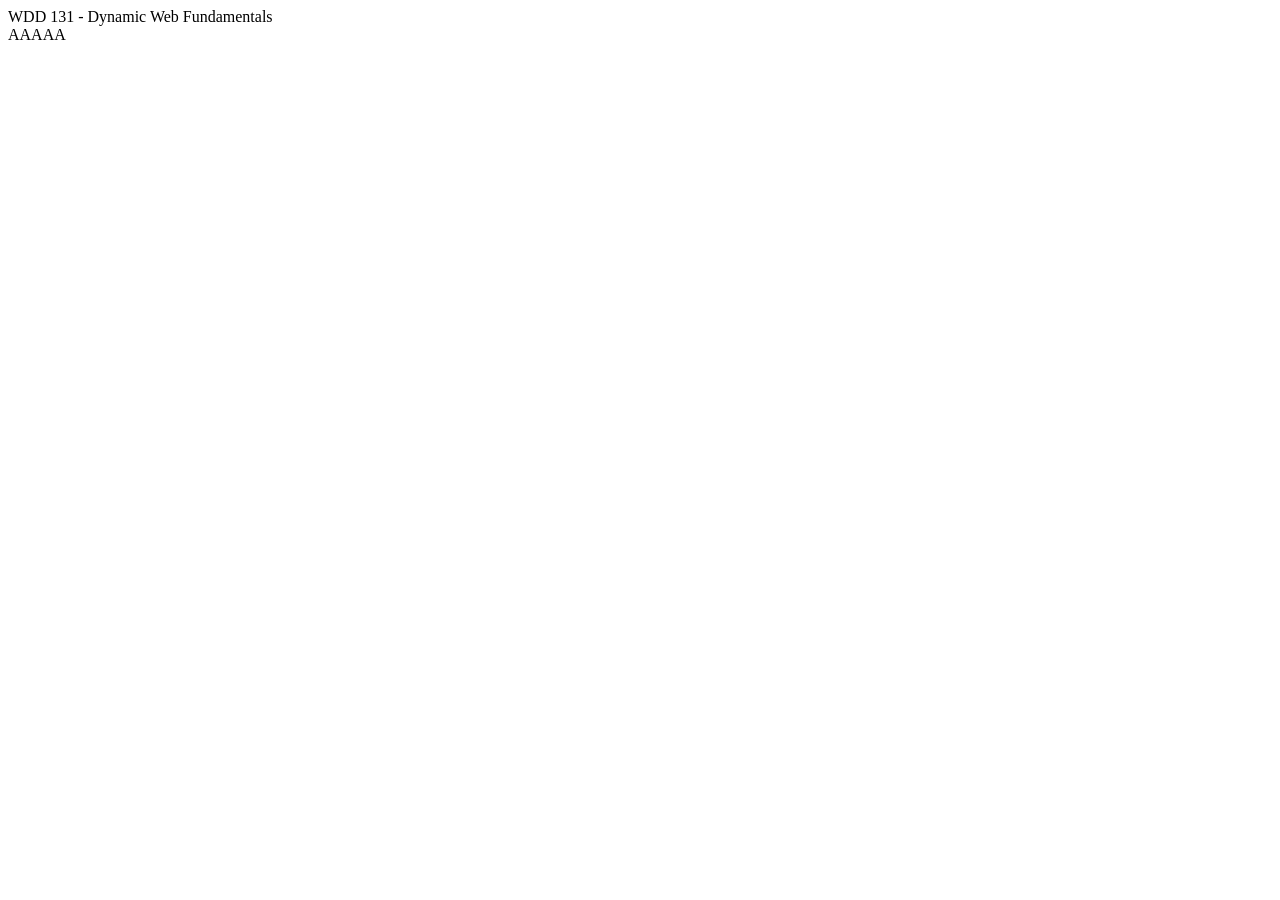
==== index.html @ b1e14531 "homepage" ====
<!DOCTYPE html>
<html>
    <head>
        <meta charset="UTF-8">
        <meta name="viewport" content="width=device-width, initial-scale=1.0">
        <title>WDD 131 - Dynamic Web Fundamentals - Emmanuel N</title>
        <meta name="description" content="WDD 131 - Dynamic Web Fundamentals by Emmanuel Nwaokonko. Homepage featuring web dev resources.">
        <meta name="author" content="Emmanuel Nwaokonko">
    </head>
    <body>
        <header>
            <span id="course-title">
                WDD 131 - Dynamic Web Fundamentals
            </span>
            <nav>
                AAAAA
            </nav>
        </header>
    </body>
</html>
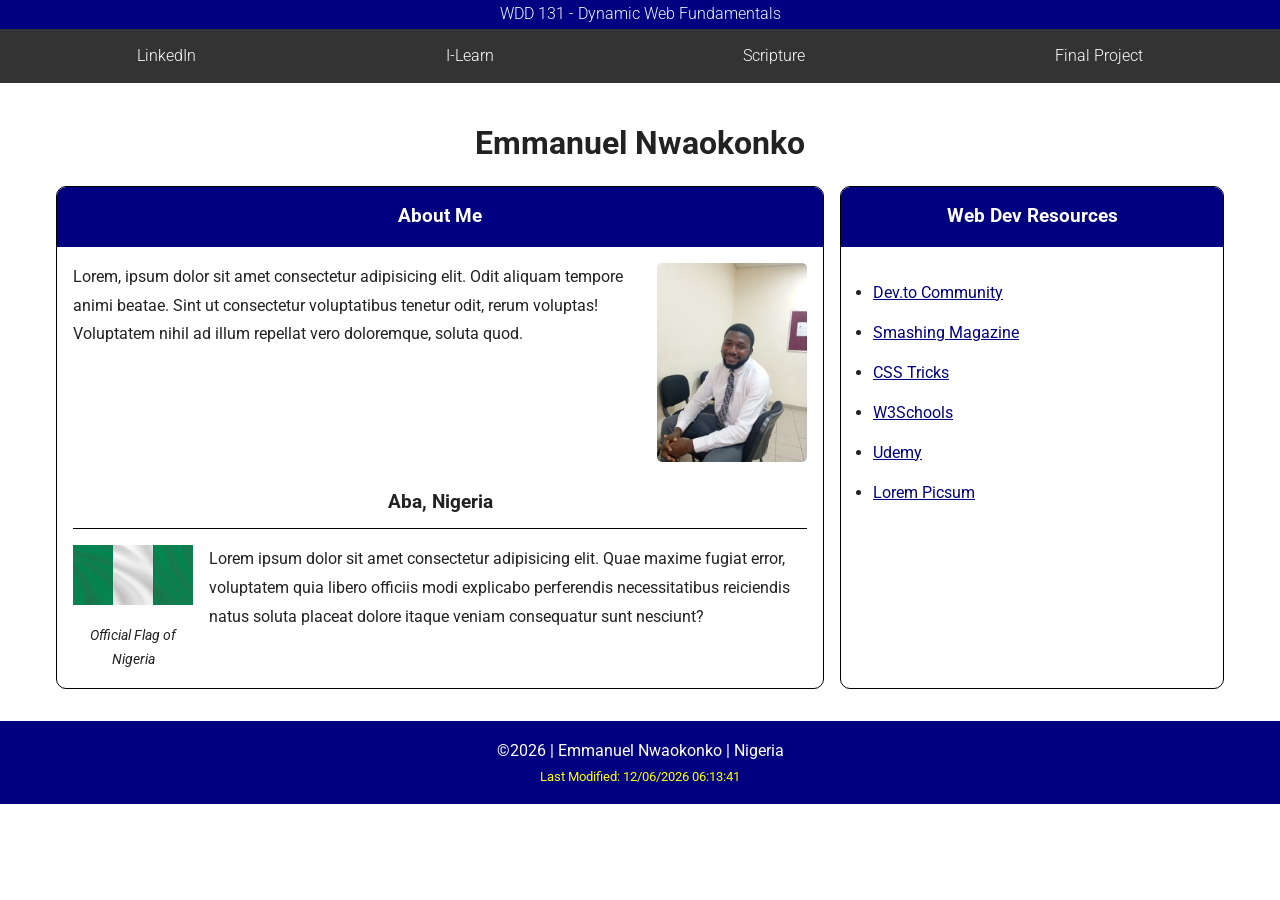
==== commit 65a4618f: "Homepage" ====
--- a/index.html
+++ b/index.html
@@ -6,6 +6,11 @@
         <title>WDD 131 - Dynamic Web Fundamentals - Emmanuel N</title>
         <meta name="description" content="WDD 131 - Dynamic Web Fundamentals by Emmanuel Nwaokonko. Homepage featuring web dev resources.">
         <meta name="author" content="Emmanuel Nwaokonko">
+        <link rel="stylesheet" href="styles/base.css">
+        <script src="scripts/getdates.js" defer></script>
+        <link rel="preconnect" href="https://fonts.googleapis.com">
+        <link rel="preconnect" href="https://fonts.gstatic.com" crossorigin>
+        <link href="https://fonts.googleapis.com/css2?family=Roboto:ital,wght@0,100..900;1,100..900&display=swap" rel="stylesheet">
     </head>
     <body>
         <header>
@@ -13,8 +18,51 @@
                 WDD 131 - Dynamic Web Fundamentals
             </span>
             <nav>
-                AAAAA
+                <a href="https://www.linkedin.com/in/emmanuel-nwaokonko/" target="_blank">LinkedIn</a>
+                <a href="https://byupw.instructure.com/courses/" target="_blank">I-Learn</a>
+                <a href="https://www.churchofjesuschrist.org/study/scriptures/bofm/2-ne/2?lang=eng" target="_blank">Scripture</a>
+                <a href="final-project/" target="_blank">Final Project</a>
             </nav>
         </header>
+        <main>
+            <h1>Emmanuel Nwaokonko</h1>
+            <div class="cards-container">
+                <section class="card">
+                    <h2>About Me</h2>
+                    <div class="about-content">
+                        <div class="intro">
+                            <p>Lorem, ipsum dolor sit amet consectetur adipisicing elit. Odit aliquam tempore animi beatae. Sint ut consectetur voluptatibus tenetur odit, rerum voluptas! Voluptatem nihil ad illum repellat vero doloremque, soluta quod.</p>
+                            <img src="images/profile.jpg" alt="profile photo of Emmanuel">
+                        </div>
+                        <h3>Aba, Nigeria</h3>
+                        <div class="country-info">
+                            <figure>
+                                <img src="images/nigeria-flag.jfif" alt="Nigeria Flag">
+                                <figcaption>Official Flag of Nigeria</figcaption>
+                            </figure>
+                            <p>Lorem ipsum dolor sit amet consectetur adipisicing elit. Quae maxime fugiat error, voluptatem quia libero officiis modi explicabo perferendis necessitatibus reiciendis natus soluta placeat dolore itaque veniam consequatur sunt nesciunt?</p>
+                        </div>
+                    </div>
+                </section>
+                <section class="card">
+                    <h2>Web Dev Resources</h2>
+                    <ul>
+                        <li><a href="https://dev.to/" target="_blank">Dev.to Community</a></li>
+                        <li><a href="https://www.smashingmagazine.com/" target="_blank">Smashing Magazine</a></li>
+                        <li><a href="https://css-tricks.com/" target="_blank">CSS Tricks</a></li>
+                        <li><a href="https://www.w3schools.com/" target="_blank">W3Schools</a></li>
+                        <li><a href="https://www.udemy.com/" target="_blank">Udemy</a></li>
+                        <li><a href="https://picsum.photos/" target="_blank">Lorem Picsum</a></li>
+                    </ul>
+                </section>
+            </div>
+        </main>
+        <footer>
+            <p>
+                <span id="currentyear"></span>
+               &copy;2026 | Emmanuel Nwaokonko | Nigeria
+            </p>
+            <p id="lastModified"></p>
+        </footer>
     </body>
 </html>
--- a/styles/base.css
+++ b/styles/base.css
@@ -0,0 +1,125 @@
+*{
+    margin: 0;
+    padding: 0;
+    box-sizing: border-box;
+}
+body {
+    font-family: "Roboto", sans-serif;
+    font-weight: 400;
+    color: #222;
+    line-height: 1.8;
+}
+header {
+    background-color: navy;
+    color: aliceblue;
+    text-align: center;
+    font-weight: 300;
+}
+course-title {
+    display: block;
+    text-align: center;
+    color: white;
+    font-size: 1.4rem;
+    padding: 15px;
+    font-weight: 400;
+    background-color: navy;
+}
+nav {
+    display: flex;
+    justify-content: space-around;
+    background-color: #333;
+    padding: 0.8rem;
+    text-align: center;
+}
+nav a {
+    color: white;
+    text-decoration: none;
+    font-size: 1rem;
+}
+nav a:hover {
+}
+
+.cards-container{
+    display: grid;
+    grid-template-columns: 2fr 1fr;
+    gap: 1rem;
+}
+.card {
+    background-color: white;
+    border: 1px solid black;
+    border-radius: 10px;
+    overflow: hidden;
+}
+.card h2 {
+    background-color: navy;
+    color: white;
+    text-align: center;
+    padding: 0.8rem;
+    font-size: 1.2rem;
+
+}
+main {
+    max-width: 1200px;
+    margin: 2rem auto;
+    padding: 0 1rem;
+}
+main h1 {
+    text-align: center;
+    margin-bottom: 0.8rem;
+    font-size: 2rem;
+}
+.about-content {
+    padding: 1rem;
+}
+.about-content h3 {
+    text-align: center;
+    margin-bottom: 1rem;
+    border-bottom: 1px solid black;
+    padding-bottom: 0.5rem;
+}
+.intro {
+    display: flex;
+    gap: 1rem;
+    align-items: flex-start;
+    margin-bottom: 1.5rem;
+}
+.intro img {
+    width: 150px;
+    height: auto;
+    border-radius: 5px;
+}
+.country-info {
+    display: flex;
+    gap: 1rem;
+    align-items: flex-start;
+}
+.country-info img {
+    width: 120px;
+    border: 1px soild black;
+}
+figcaption {
+    text-align: center;
+    font-size: 0.85rem;
+    font-style: italic;
+    margin-top: 0.5rem;
+}
+.card ul {
+    padding: 2rem;
+}
+.card ul li {
+    margin-bottom: 0.7rem;
+}
+.card ul li a {
+    color: navy;
+}
+footer {
+    background-color: navy;
+    color: white;
+    text-align: center;
+    padding: 1rem;
+    margin-top: 2rem;
+}
+#lastModified {
+    color: yellow;
+    font-size: 0.8rem;
+}
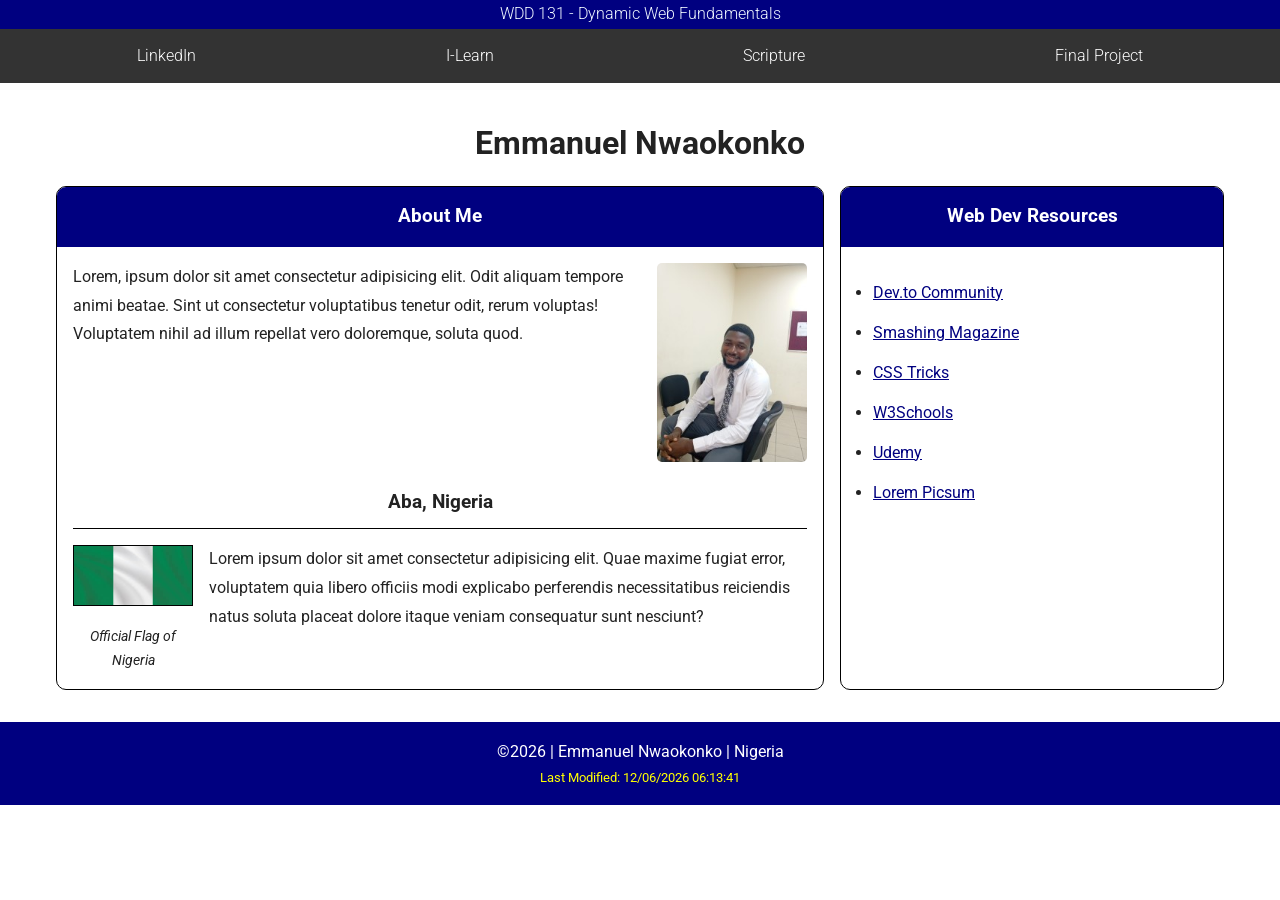
==== commit 00220842: "Home page" ====
--- a/index.html
+++ b/index.html
@@ -1,5 +1,5 @@
 <!DOCTYPE html>
-<html>
+<html lang="en">
     <head>
         <meta charset="UTF-8">
         <meta name="viewport" content="width=device-width, initial-scale=1.0">
--- a/styles/base.css
+++ b/styles/base.css
@@ -95,7 +95,7 @@
 }
 .country-info img {
     width: 120px;
-    border: 1px soild black;
+    border: 1px solid black;
 }
 figcaption {
     text-align: center;
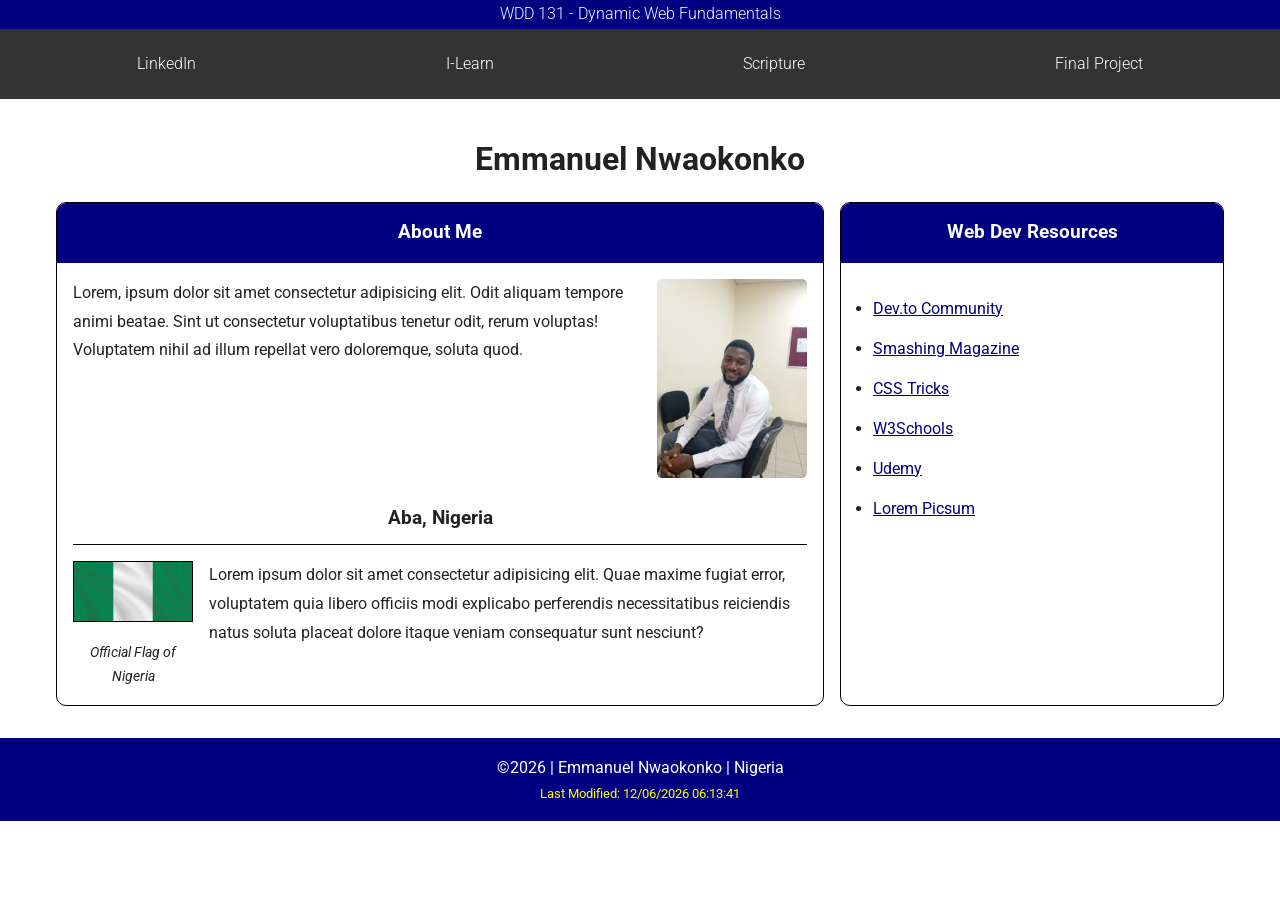
==== commit 4583550d: "Homepage" ====
--- a/index.html
+++ b/index.html
@@ -59,8 +59,7 @@
         </main>
         <footer>
             <p>
-                <span id="currentyear"></span>
-               &copy;2026 | Emmanuel Nwaokonko | Nigeria
+               &copy;<span id="currentyear"></span> | Emmanuel Nwaokonko | Nigeria
             </p>
             <p id="lastModified"></p>
         </footer>
--- a/styles/base.css
+++ b/styles/base.css
@@ -35,8 +35,13 @@
     color: white;
     text-decoration: none;
     font-size: 1rem;
+    padding: 0.5rem 1rem;
+    border-radius: 5px;
+    transition: backgroung-color 0.3s ease, color 0.3 ease;
 }
 nav a:hover {
+    background-color: white;
+    color: navy;
 }
 
 .cards-container{
